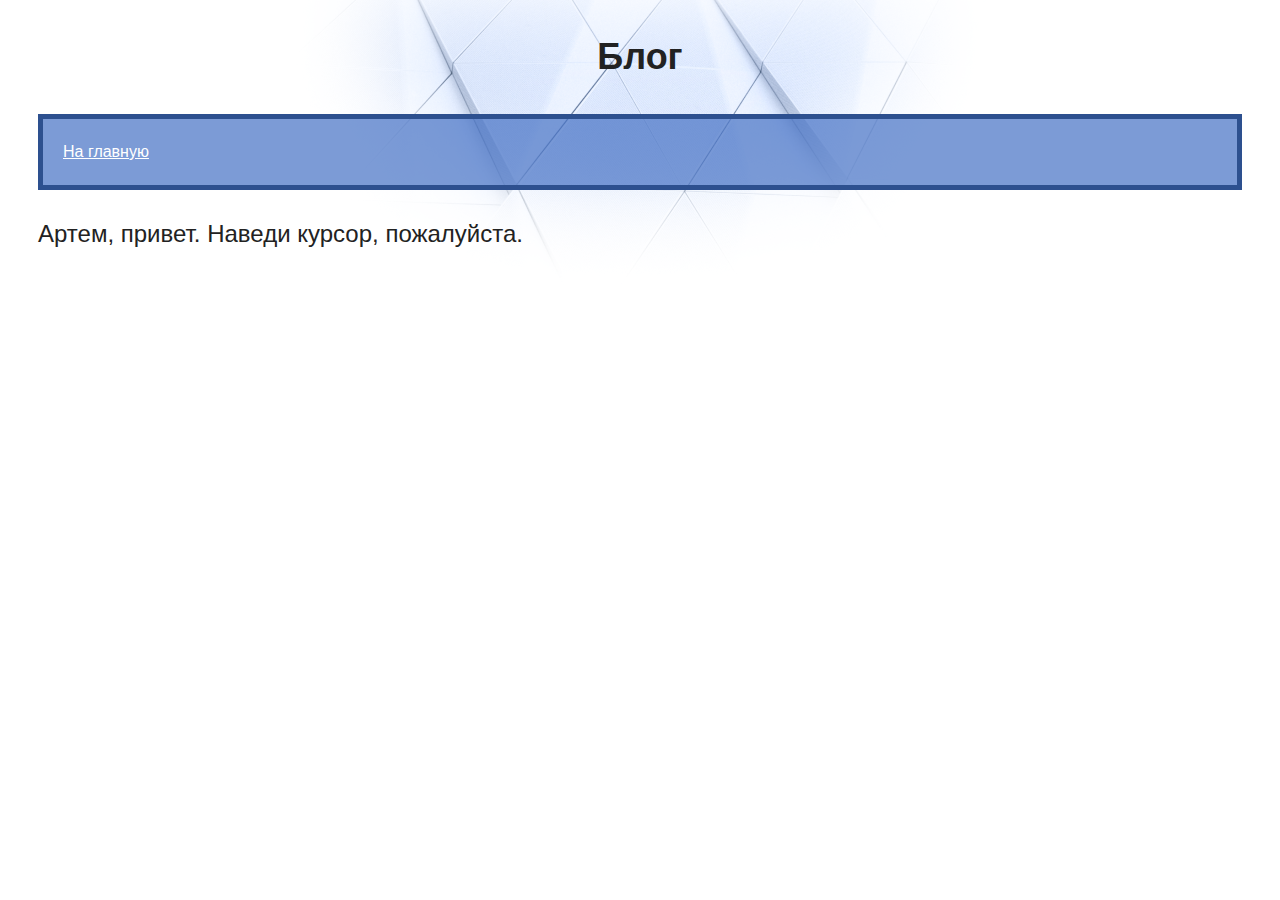
==== Artemka.html @ 74cf1b29 "78" ====
<!DOCTYPE html>
<html lang="ru">
<head> 
    <meta charset="utf-8">
    <title>Артем, брат, для тебя</title>
    <link rel="stylesheet" href="style.css">
</head>
<body>
    <header>
        <p class="page-title">Блог</p>
        <nav class="blog-navigation">
          <a href="index.html">На главную</a>
        </nav>
      </header>
    <h1 class = "ss"><em class = "artem">Артем, привет. Наведи курсор, пожалуйста.</em> 
        <em class = "petuh">Ты петушок) Но крутой челик, в любом случае.</em></h1>
</body>
</html>
---- style.css ----
body {
  padding: 0 30px;
  font-size: 16px;
  line-height: 26px;
  font-family: "Arial", sans-serif;
  color: #222222;

  background: #ffffff url("img/bg-page.png") no-repeat top center;
}

h1 {
  font-weight: 400;
  font-size: 24px;
  line-height: normal;
}

h2 {
  font-size: 20px;
  line-height: normal;
}

aside {
  margin: 20px 0;
  color: #c4c4c4;
}

pre,
code {
  background-color: #fafaff;
  border: 1px solid #c6c4f4;
  border-radius: 4px;
  color: #3632ad;
  font-family: "Courier New", "Courier", monospace;
}

pre {
  padding: 5px;
}

code {
  padding: 2px 5px;
}

pre code {
  background-color: transparent;
  border-radius: 0;
  border: none;
}


blockquote {
  padding-left: 14px;
  border-left: 2px solid #6a2cce;

  color: #6a2cce;
}

cite {
  color: #222222;
}

time {
  color: #6a2cce;
}

a[href] {
  color: #0099ef;
  text-decoration: underline;
}

del {
  color: #ff4400;
}

ins {
  color: rgb(105, 178, 83);
}

del,
ins {
  text-decoration: none;
}

em,
i {
  font-style: normal;
}

.avatar {
  border-radius: 50%;
}

.avatar-container {
  text-align: center;
}

.blog-navigation {
  margin-bottom: 30px;
  padding: 20px;

  background-color: rgba(68, 112, 196, 0.7);
  border: 5px solid #2d508f;

  color: #ffffff;
}

.blog-navigation h2 {
  margin-top: 0;
}

.blog-navigation ul {
  list-style: none;
  padding-left: 0;
}

.blog-navigation li {
  margin-bottom: 5px;
}

.blog-navigation a {
  color: #ffffff;
}

.skills dd {
  margin: 0;
  margin-bottom: 10px;

  background-color: #e8e8e8;
}

.skills-level {
  font-size: 12px;
  text-align: center;
  color: #ffffff;
  background-color: #4470c4;
}

.skills-level-ok {
  background-color: #47bb52;
}

.days {
  list-style: none;
  padding-left: 0;
}

figure {
  margin-left: 0;
  margin-right: 0;
}

figure img {
  vertical-align: middle;
  border: 8px solid rgb(202, 224, 248);
}

figcaption {
  width: 502px;
  padding-bottom: 8px;
  font-size: 12px;
  letter-spacing: 0.02em;
  font-style: italic;
  text-align: center;
  background-color: rgb(202, 224, 248);
}

.pagination a {
  display: inline-block;
  margin-right: 30px;
  margin-bottom: 15px;
}

.pagination {
  text-align: center;
  color: #888888;
}

.danger-text {
  color: #ff4400;
}

.danger-block {
  padding: 5px 10px;
  background-color: #ffd0bf;
}

.no-danger-block {
  padding: 5px 10px;
  background-color: #c6f5f0;
}

footer {
  margin-top: 30px;
  padding-top: 10px;
  color: #aaaaaa;
  border-top: 1px solid #aaaaaa;
}

.page-title {
  font-weight: bold;
  font-size: 36px;
  line-height: 42px;
  font-family: "Verdana", sans-serif;
  text-align: center;
}

.partnership {
  margin: 30px 0;
  padding: 30px;
  text-align: center;
  color: #ffffff;
  background-color: #4a87fa;
  background-image: url("img/bg-partnership.svg");
}

.underline {
  text-decoration: underline;
}

.line-through {
  text-decoration: line-through;
}

.overline {
  text-decoration: overline;
}

.italic {
  font-style: italic;
}


.petuh {
  color : red;
  font-size: 12px;
display: none;
}

h1.ss:hover .petuh{
display: inline;
}
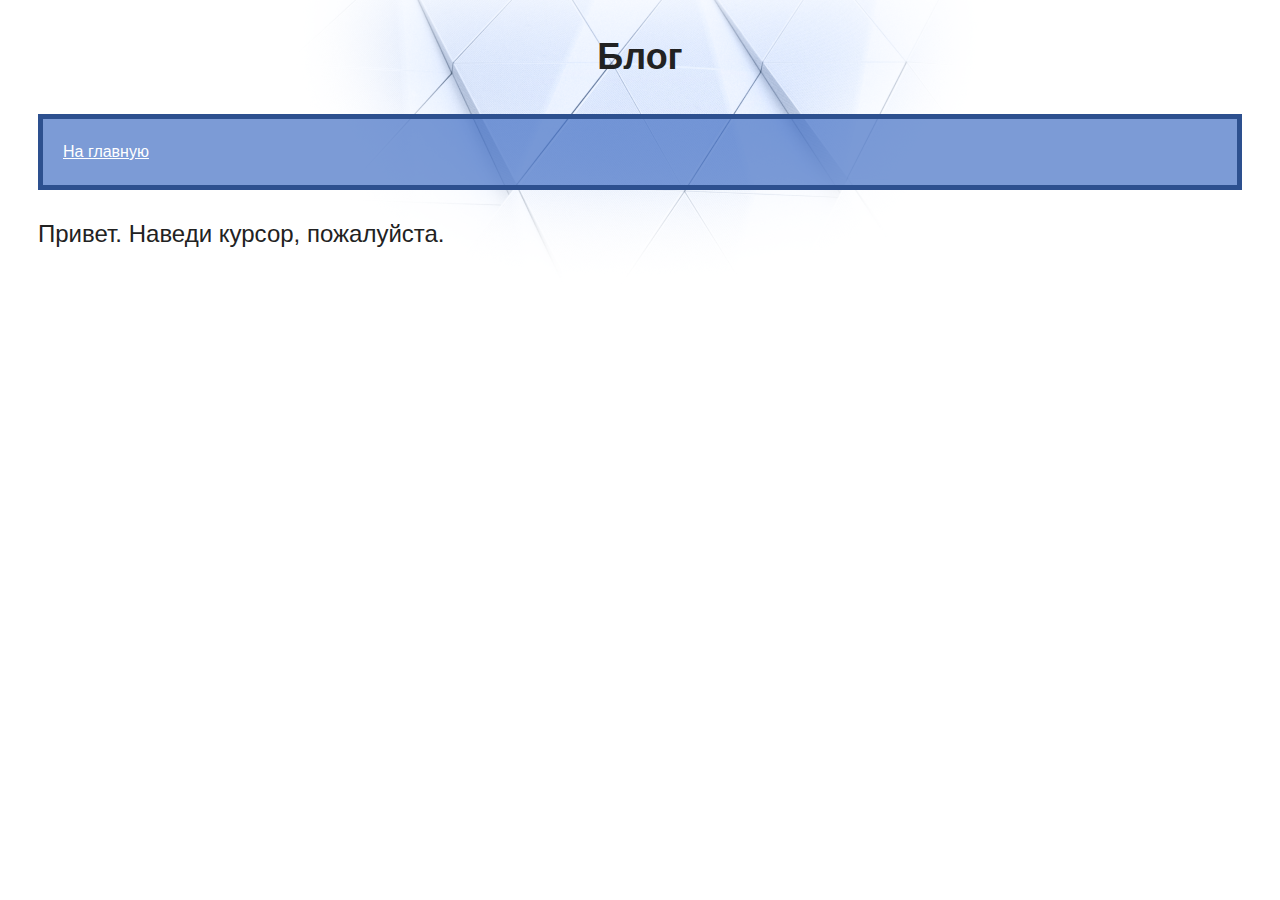
==== commit 5905e0e0: "45" ====
--- a/Artemka.html
+++ b/Artemka.html
@@ -12,7 +12,7 @@
           <a href="index.html">На главную</a>
         </nav>
       </header>
-    <h1 class = "ss"><em class = "artem">Артем, привет. Наведи курсор, пожалуйста.</em> 
-        <em class = "petuh">Ты петушок) Но крутой челик, в любом случае.</em></h1>
+    <h1 class = "ss"><em class = "artem">Привет. Наведи курсор, пожалуйста.</em> 
+        <em class = "petuh">Ты хороший человек!.</em></h1>
 </body>
 </html>--- a/style.css
+++ b/style.css
@@ -231,8 +231,8 @@
 
 
 .petuh {
-  color : red;
-  font-size: 12px;
+  color : green;
+  font-size: 24px;
 display: none;
 }
 
